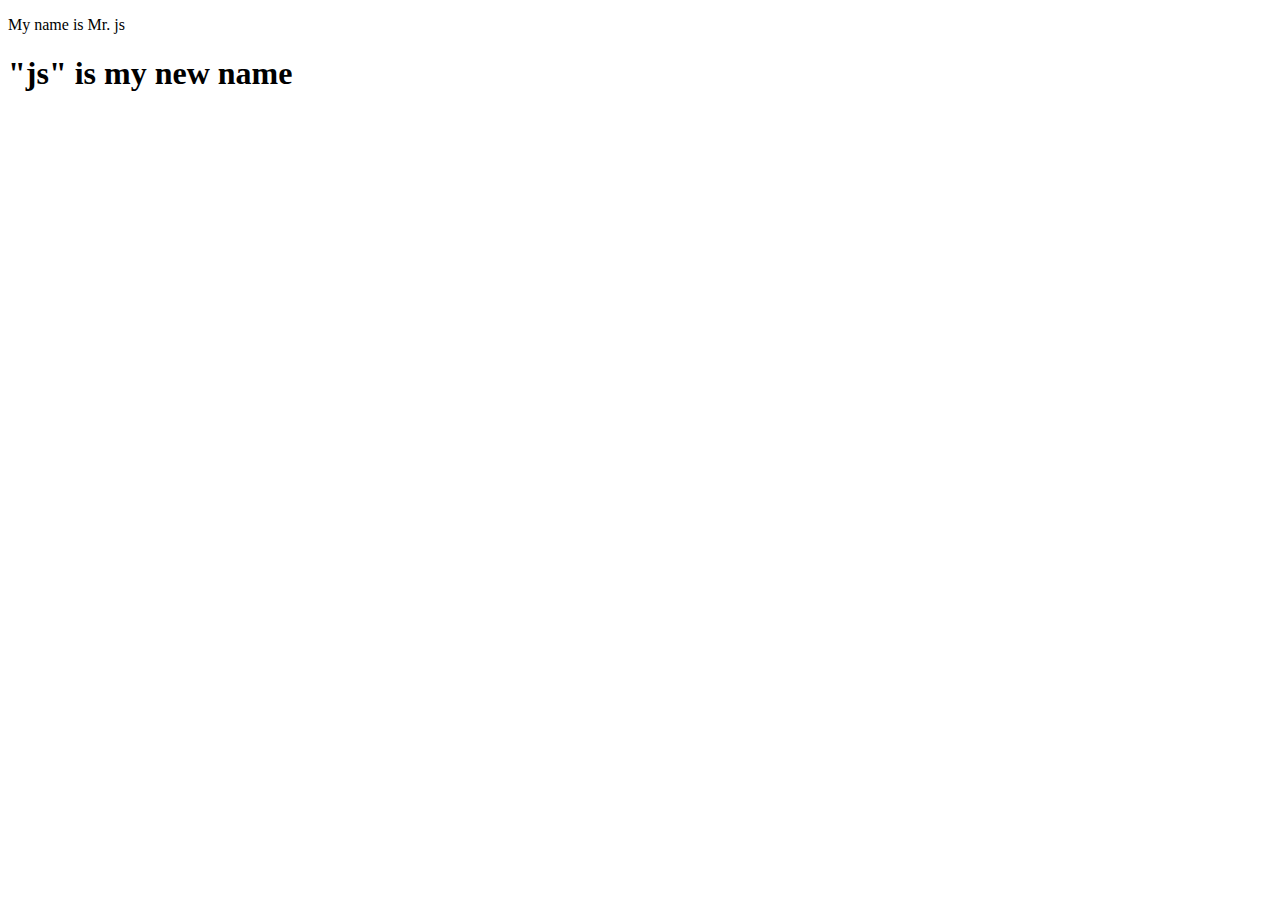
==== index.html @ d1c27319 "my new class  name" ====
<!DOCTYPE html>
<html lang="en">
<head>
    <meta charset="UTF-8">
    <meta name="viewport" content="width=device-width, initial-scale=1.0">
    <title>My Portfolio Site</title>
</head>
<body>
    <p class="text-success">My name is Mr. js</p>
    <h1>"js" is my new name</h1>
</body>
</html>
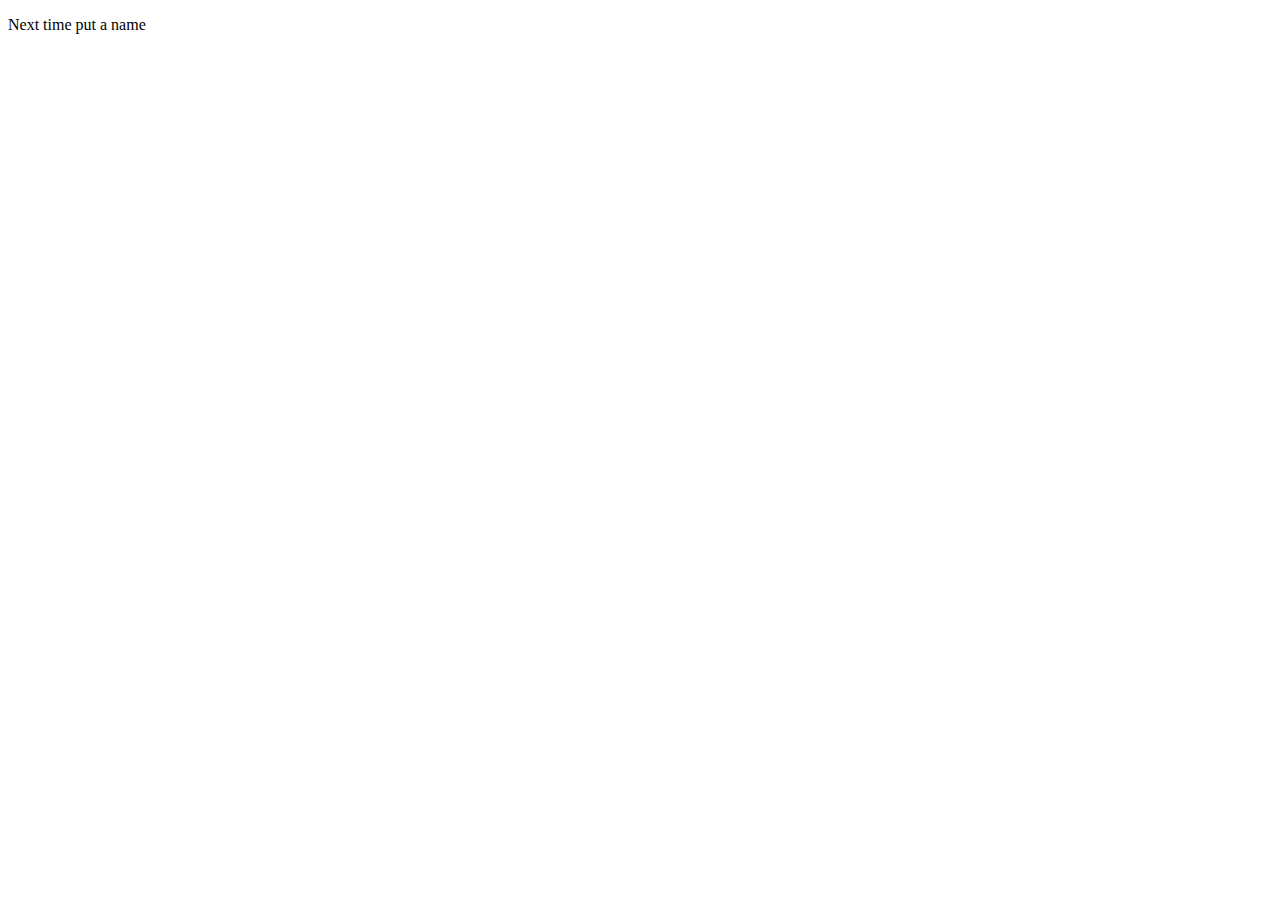
==== commit 44d75553: "Update index.html" ====
--- a/index.html
+++ b/index.html
@@ -3,10 +3,10 @@
 <head>
     <meta charset="UTF-8">
     <meta name="viewport" content="width=device-width, initial-scale=1.0">
-    <title>My Portfolio Site</title>
+    <meta http-equiv="X-UA-Compatible" content="ie=edge">
+    <title>Document</title>
 </head>
 <body>
-    <p class="text-success">My name is Mr. js</p>
-    <h1>"js" is my new name</h1>
+    <p> Next time put a name </p>
 </body>
-</html>+</html>
